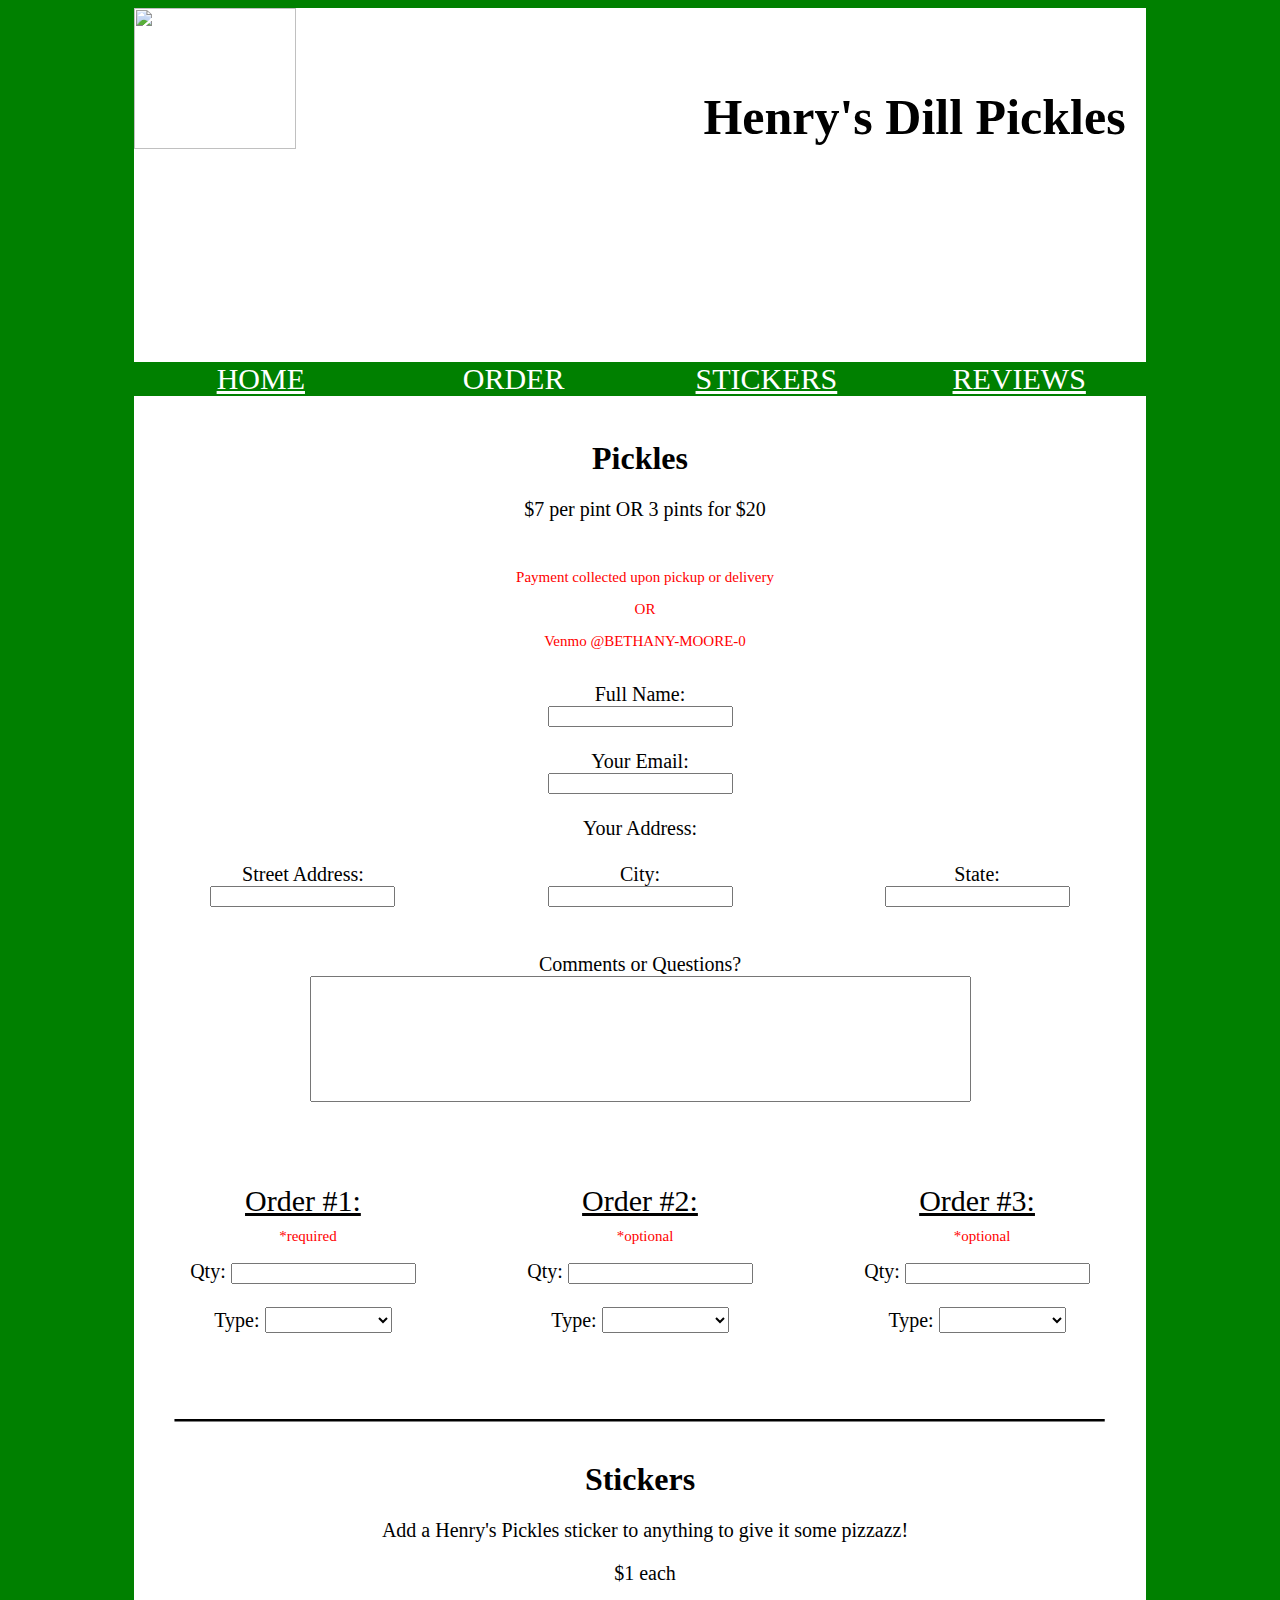
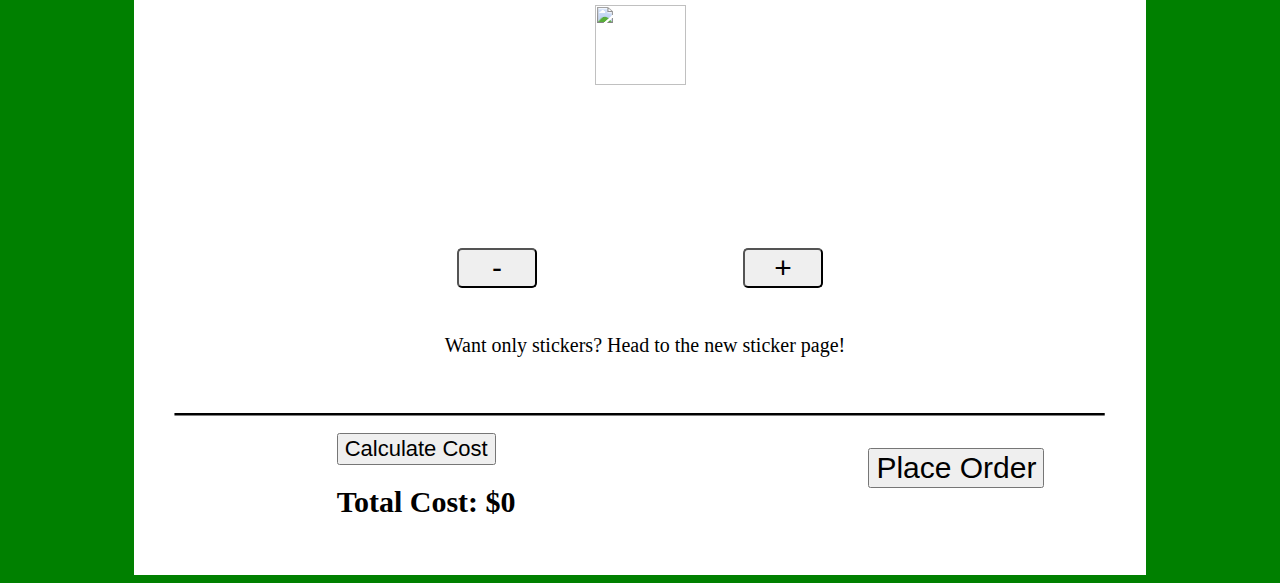
==== order.html @ d1f2573b "Update order.html" ====
<!DOCTYPE>
<html>
	<head>
		<meta charset="utf-8">
		<title>Henry's Dill Pickles</title>
		<link rel="stylesheet" href="main.css">
	</head>

	<body>
		<div class="body">
			<section>
				<a href="index.html"><img src="Logo2.png" class="logopic"></a>
				<h1 class="head">Henry's Dill Pickles</h1>
				<div class="links">
					<ul>
						<li id="l"><a href="index.html" style="color: white;">HOME</a></li>
						<li id="l" style="color: white;">ORDER</li>
						<li id="l"><a href="stickers.html" style="color: white;">STICKERS</a></li>
						<li id="l"><a href="reviews.html" style="color: white;">REVIEWS</a></li>
					</ul>
				</div>
			</section>
			<br>
			
			<div id="orderpage">
				<!--<h1 class="orderhead">Sorry, all out! Come back next year!</h1><br>-->
				<center>
				<h1 class="orderhead">Pickles</h1>
				<p>$7 per pint OR 3 pints for $20</p><br>
				<p class="optional">Payment collected upon pickup or delivery</p>
				<p class="optional">OR</p>
				<p class="optional">Venmo @BETHANY-MOORE-0</p><br>
				</center>

				
					<div class="emailInfo">

						<label for="name" class="name">Full Name:</label><br>
						<input type="text" id="name" name="name"><br><br>

						<label for="email" class="email">Your Email:</label><br>
						<input type="email" id="email" name="email"><br><br>
						
						<label for="address" class="address">Your Address:</label><br><br>
						<ul class="addylist">
							<li class="olist">
								<div class="dress1">
									<label for="address" style="font-size:20px;">Street Address:</label><br>
									<input type="text" id="address" name="address"><br>
								</div>
							</li>
							<li class="olist">
								<div class="dress2">
									<label for="city" style="font-size:20px;">City:</label><br>
									<input type="text" id="city" name="city"><br>
								</div>
							</li>
							<li class="olist">
								<div class="dress3">
									<label for="state" style="font-size:20px;">State:</label><br>
									<input type="text" id="state" name="state"><br><br>
								</div><br>
							</li>
						</ul>
						<center>
							<div class="combox">
								<label for="comments">Comments or Questions?</label><br>
								<textarea id="comments" name="comments" cols="80" rows="8"></textarea><br><br><br>
							</div>
						</center>
						<!--<label for="pickup" class="pickup">Pickup or Delivery?</label><br>
						<p class="optional">Local Deliveries Only!</p>
						<p class="optional">$1 Extra For Delivery</p>

						<div class="selector">
							<select name="pickupdelivery" id="pickup">
								<option id="pickup1" name="pickuptot" value="1">Pickup</option>
								<option id="delivery" name="delivery" value="2">Delivery</option>
							</select>
						</div>-->
					</div><br><br>
					
					

					<div class="orders">
						<ul class="orderlist">
							<li class="olist">
								<div class="order1">
									<div class="form1">
										<label for="amount1" class="amount1title">Order #1:</label>
										<p class="optional">*required</p>
										<label for="amount1">Qty: </label>
										<input type="number" id="amount1" name="amount1" min="1"><br><br>
		
										<label for="type1">Type: </label>
										<select id="type1" name="type1">
											<option value=""></option>
											<option value="Original">Original</option>
											<option value="Extra Garlic">Extra Garlic</option>
											<option value="Spicy">Spicy</option>
										</select>
										<!--<label for="size1">Size: </label>
										<select id="size1" name="size1">
											<option value="5">Pint</option>
											<option value="10" id="quart">Quart</option>
										</select>-->
									</div>
								</div>
							</li>
							<li class="olist">
								<div class="order2">
									<div class="form2">
										<label for="amount2" class="amount2title">Order #2:</label>
										<p class="optional">*optional</p>
										<label for="amount2">Qty: </label>
										<input type="number" id="amount2" name="amount2" min="1"><br><br>
		
										<label for="type2">Type: </label>
										<select id="type2" name="type2">
											<option value=""></option>
											<option value="Original">Original</option>
											<option value="Extra Garlic">Extra Garlic</option>
											<option value="Spicy">Spicy</option>
										</select>
										<!--<label for="size2">Size: </label>
										<select id="size2" name="size2">
											<option value="5">Pint</option>
											<option value="10">Quart</option>
										</select>-->
									</div>
								</div>
							</li>
							<li class="olist">
								<div class="order3">
									<div class="form3">
										<label for="amount3" class="amount3title">Order #3:</label>
										<p class="optional">*optional</p>
										<label for="amount3">Qty: </label>
										<input type="number" id="amount3" name="amount3" min="1"><br><br>
		
										<label for="type3">Type: </label>
										<select id="type3" name="type3">
											<option value=""></option>
											<option value="Original">Original</option>
											<option value="Extra Garlic">Extra Garlic</option>
											<option value="Spicy">Spicy</option>
										</select>
										<!--<label for="size3">Size: </label>
										<select id="size3" name="size3">
											<option value="5">Pint</option>
											<option value="10">Quart</option>
										</select>-->
									</div>
								</div><br><br>
							</li>
						</ul>
					</div><br>
					<svg height="20" width="100%">
						<line x1="4%" y1="0" x2="96%" y2="0" style="stroke:rgb(0,0,0);stroke-width:5" />
					</svg>
					<center>
						<h1>Stickers</h1>
						<p>Add a Henry's Pickles sticker to anything to give it some pizzazz!</p>
						<p>$1 each</p>
						<div>
							<img src="Logo2.png" class="stickerpic"><br>
							<p class="stickernumber" id="stickernumberorder"></p>
							<button id="subtractorder">-</button>
							<button id="addorder">+</button>
						</div><br><br>
						<p>Want only stickers? Head to the new sticker page!</p>
					</center><br><br>
					<svg height="20" width="100%">
						<line x1="4%" y1="0" x2="96%" y2="0" style="stroke:rgb(0,0,0);stroke-width:5" />
					</svg>
				
					<input type="submit" name="submit" class="sendButton" id="insertdata" value="Place Order">
				
				<div class="cost">
					<button id="calculate">Calculate Cost</button><br>
					<h1 id="total" name="Cost">Total Cost: $0</h1>
				</div><br><br>
			</div>
			
		</div>
			<script type="module">
				var numbo = Number(document.getElementById("stickernumberorder"));
				numbo = 0;
				$("#addorder").click(function() {
					if(numbo <= 99) {
						numbo = Number(numbo)+1;
						$("#stickernumberorder").text(numbo);
					}
				});
				$("#stickernumberorder").text(numbo);
				
				$("#subtractorder").click(function() {
					if(numbo >= 1) {
						numbo = Number(numbo)-1;
						$("#stickernumberorder").text(numbo);
					}
				});
				$("#stickernumberorder").text(numbo);
				
				///////////////////////////////////////////////////////////////////////
				
				$("#calculate").click(function() {
					var qty1 = Number($("#amount1").val());
					var qty2 = Number($("#amount2").val());
					var qty3 = Number($("#amount3").val());
					var qtytotal = qty1 + qty2 + qty3;
					var sticker = numbo;
					var total1 = Math.round(((qtytotal * 20)+1)/3);
					var total = total1 + numbo;
					$("#total").text("Total Cost: $" + total);
					if(qty1 == 147258369) {
						$("#orderpage").html("<center><h1>Grayson knows the secret code and he is awesome!</h1></center>");
					}
				});



				
				// Import the functions you need from the SDKs you need
				import { initializeApp } from "https://www.gstatic.com/firebasejs/10.1.0/firebase-app.js";
				// TODO: Add SDKs for Firebase products that you want to use
				// https://firebase.google.com/docs/web/setup#available-libraries
			
				// Your web app's Firebase configuration
				const firebaseConfig = {
				apiKey: "AIzaSyDEd3p345bo8RKRsLjbQo1AKbNG-BLwN9g",
				authDomain: "henry-s-pickle-orders.firebaseapp.com",
				databaseURL: "https://henry-s-pickle-orders-default-rtdb.firebaseio.com",
				projectId: "henry-s-pickle-orders",
				storageBucket: "henry-s-pickle-orders.appspot.com",
				messagingSenderId: "296129910902",
				appId: "1:296129910902:web:9b405c070cd67e78242757"
				};
			
				// Initialize Firebase
				const app = initializeApp(firebaseConfig);
				
				import { getDatabase, ref, set } from "https://www.gstatic.com/firebasejs/10.1.0/firebase-database.js";
			        const db = getDatabase();
			            
			        /*const name = document.getElementById("name").value;
				const email = document.getElementById("email").value;
				const address = document.getElementById("address").value;
				const city = document.getElementById("city").value;
				const state = document.getElementById("state").value;
				const comments = document.getElementById("comments").value;
				const ordertype1 = document.getElementById("type1").value;
				const orderamount1 = document.getElementById("amount1").value;*/
			        const insBtn = document.getElementById("insertdata");
			            
			        document.querySelector("#insertdata").addEventListener("click", ()=>{
				        const name = document.getElementById("name").value;
					const email = document.getElementById("email").value;
					const address = document.getElementById("address").value;
					const city = document.getElementById("city").value;
					const state = document.getElementById("state").value;
					const comments = document.getElementById("comments").value;
					const order1type = document.getElementById("type1").value;
					const order1amount = document.getElementById("amount1").value;
					const order2type = document.getElementById("type2").value;
					const order2amount = document.getElementById("amount2").value;
					const order3type = document.getElementById("type3").value;
					const order3amount = document.getElementById("amount3").value;
					const stickers = numbo;

					if(name == "") { 
						alert("Please enter your name");
					} else if(email == "") {
						alert("Please enter an email");
					} else if(address == "") {
						alert("Please enter an address");
					} else if(city == "") {
						alert("Please enter a city");
					} else if(state == "") {
						alert("Please enter a state");
					} else if(order1type == "") {
						alert("Please order a flavor!");
					} else if(order1amount == "") {
						alert("Please order some pickles!");
					} else {
				                
			                set(ref(db, "Customers/" + name), {
				        	name: name,
				                email: email,
						address: address,
						city: city,
						state: state,
						comments: comments,
						order1type: order1type,
						order1amount: order1amount,
						order2type: order2type,
						order2amount: order2amount,
						order3type: order3type,
						order3amount: order3amount,
						stickers: stickers
				        })
				        .then(()=>{
						$("#orderpage").html("<center><h1>Thank you for your order!</h1><br><p>Your jars are being prepared.</p><br><p>Henry will contact you regarding your order.</p><br></center>");
				        })
				        .catch((error)=>{
				        	alert("Unsuccessful, error " + error);
				        });

					}
			        });
				
			</script>
		<script src="https://code.jquery.com/jquery-2.1.4.js"></script>
		<script src="script.js"></script>
		
	</body>

</html>
---- main.css ----
body {	
	background-color: green;
}
section {
	width: 100%;
	padding-bottom: 5px;
}
.logopic {
	width: 40%;
}
p, footer {
	margin-top: 10px;
	font-size: 20px;
	font-family: Ariel;
	margin-left: 10px;
}
footer {
	margin-top: 30px;
}

.paragraph {
	width: 50%;
}

/*-------------------------------------TITLE----------------------------*/

.body {
	width: 80%;
	margin: auto;
	background-color: white;
}
.head {
	float: right;
	margin-right: 20px;
	margin-top: 80px;
	font-family: Calibri;
	font-size: 50px;
}

/*-------------------------------LINK BAR---------------------------------*/

.links {
	background-color: green;
}
ul {
	list-style-type: none;
	display: flex;
	text-align: center;
	padding: 0px;
	margin-left: 0px;
	font-family: Calibri;
	font-size: 30px;
	margin-top: 0px;
	margin-bottom: 0px;
}
#l {
	width: 30%;
	z-index: 9;
}
.newpic {
	position: absolute;
	z-index: 10;
	margin-top: -3%;
}

/*-------------------------------STICKER SHOP PVZ-----------------------------------------*/

.stickerinputs {
	font-size:20px;
}

.stickerpic {
	width:30%;
	display: block;
}

.stickerbox {
	display: block;
}

.stickernumber {
	width:30px;
	font-size:30px;
	text-align: center;
	margin-left: 0px;
	margin-bottom: -5%;
}

#add, #addorder {
	font-size:30px;
	margin-left:10%;
	border-radius:5px;
	width: 80px;
}

#subtract, #subtractorder {
	font-size:30px;
	margin-right:10%;
	border-radius:5px;
	width: 80px;
}


.orderstickers {
	font-size: 60px;
}

/*-------------------------------Pic 1-----------------------------------------*/

.pic1 {
	width: 40%;
	float: right;
	margin-top: -550px;
	margin-right: 20px;
}

/*--------------------------------Email Info--------------------------------*/

.orderhead {
	text-align: center;
}

.emailInfo {
	text-align: center;
	font-size: 20px;
}
option, select {
	font-size: 20px;
}

.cost {
	margin-left: 20%;
	font-size: 15px;
}

#calculate {
	font-size: 22px;
}

.sendButton {
	float: right;
	margin-right: 10%;
	margin-top: 15px;
	font-size: 30px;
}

.dress1, .dress2, .dress3 {
	font-size:20px;
}

.addylist {
	list-style-type: none;
	display: flex;
	text-align: center;
	font-size: 20px;
	font-family: Ariel;
}

textarea {
	resize: none;
}

/*--------------------------------Special-------------------------------------*/

.special {
	text-align: center;
	font-size: 20px;
}

/*---------------------------------Orders------------------------------------*/

.olist {
	width: 40%;
}

.orderlist {
	list-style-type: none;
	display: flex;
	text-align: center;
	font-size: 30px;
}

.order1 {
	font-size: 20px;
}

.form1 {
	text-align: center;
}

.amount1title {
	font-size: 30px;
	text-decoration: underline;
}

.order2 {
	text-align: center;
	font-size: 20px;
}
.amount2title {
	font-size: 30px;
	text-decoration: underline;
}

.order3 {
	font-size: 20px;
}

.form3 {
	text-align: center;
}

.amount3title {
	font-size: 30px;
	text-decoration: underline;
}

.optional {
	color: red;
	font-size: 15px;
}

.optional2 {
	color: red;
	font-size: 16px;
	text-align: center;
	margin-top: -15px;
}

/*--------------------------------Reviews----------------------------*/

ol {
	text-align: left;
	list-style-type: none;
}
.reviews {
	margin-left: 10px;
	margin-right: 10px;
}
h4 {
	margin-left: 45px;
}


/*-------------------------------SURVEY BUTTONS---------------------------*/

/*#originalbutton {
	margin-left: 100px;
}
#garlicbutton {
	margin-left: 170px;
}
#spicybutton {
	margin-left: 180px;
}
.counters {
	margin-top: 20px;
}
#counter {
	font-size: 20px;
	margin-left: 70px;
}
#counter2 {
	margin-left: 100px;
	font-size: 20px;
}
#counter3 {
	margin-left: 130px;
	font-size: 20px;
}*/
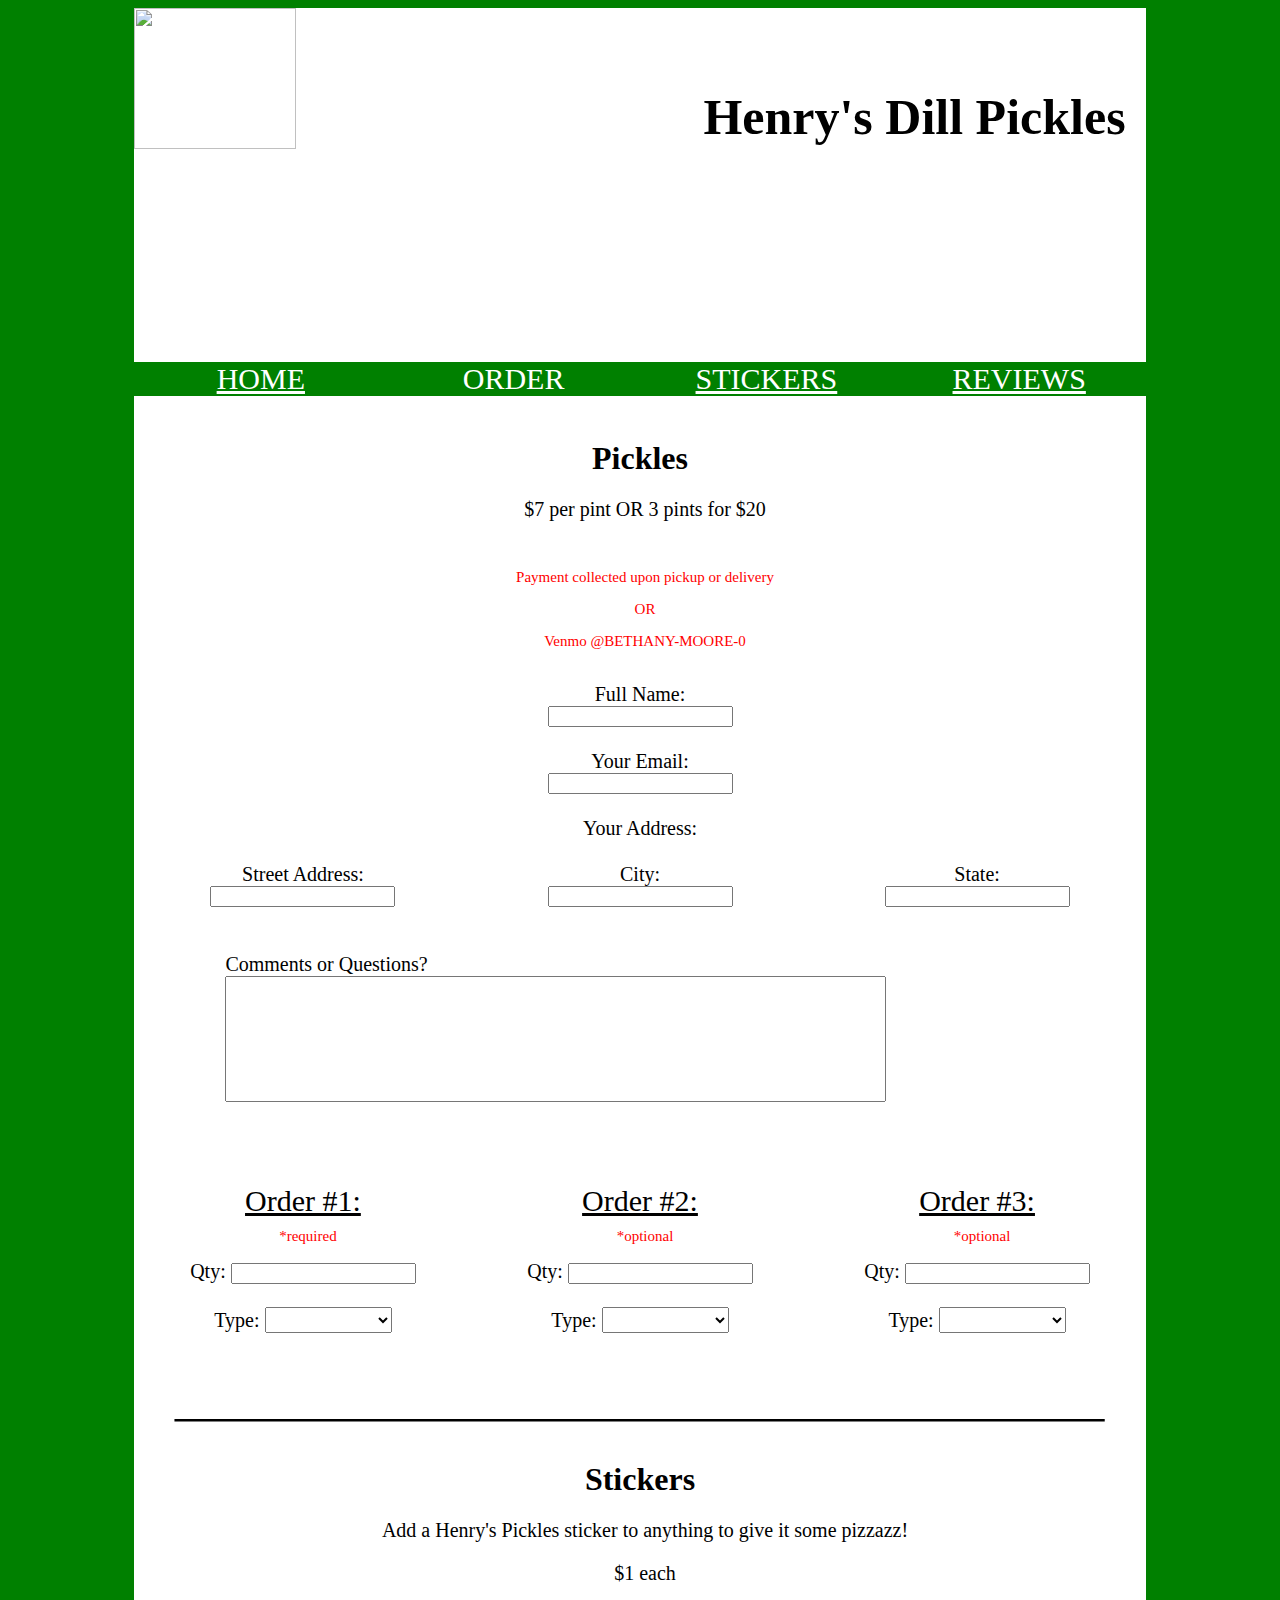
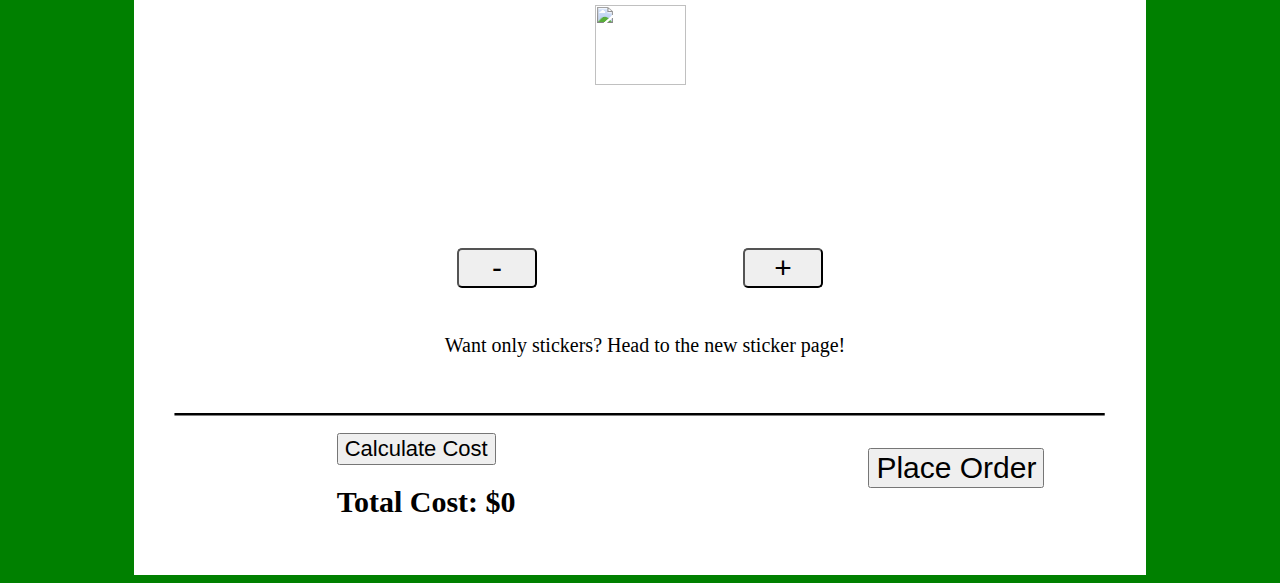
==== commit 92fa42f7: "Update order.html" ====
--- a/order.html
+++ b/order.html
@@ -62,12 +62,12 @@
 								</div><br>
 							</li>
 						</ul>
-						<center>
-							<div class="combox">
-								<label for="comments">Comments or Questions?</label><br>
+						<div class="combox">
+							<div class="container">
+								<label for="comments" class="com">Comments or Questions?</label><br>
 								<textarea id="comments" name="comments" cols="80" rows="8"></textarea><br><br><br>
 							</div>
-						</center>
+						</div>
 						<!--<label for="pickup" class="pickup">Pickup or Delivery?</label><br>
 						<p class="optional">Local Deliveries Only!</p>
 						<p class="optional">$1 Extra For Delivery</p>
@@ -203,21 +203,21 @@
 				$("#stickernumberorder").text(numbo);
 				
 				///////////////////////////////////////////////////////////////////////
-				
+				var total;
+				var qty1 = Number($("#amount1").val());
+				var qty2 = Number($("#amount2").val());
+				var qty3 = Number($("#amount3").val());
+				var qtytotal = qty1 + qty2 + qty3;
+				var sticker = numbo;
+				var total1 = Math.round(((qtytotal * 20)+1)/3);
+				var total = total1 + numbo;
 				$("#calculate").click(function() {
-					var qty1 = Number($("#amount1").val());
-					var qty2 = Number($("#amount2").val());
-					var qty3 = Number($("#amount3").val());
-					var qtytotal = qty1 + qty2 + qty3;
-					var sticker = numbo;
-					var total1 = Math.round(((qtytotal * 20)+1)/3);
-					var total = total1 + numbo;
 					$("#total").text("Total Cost: $" + total);
 					if(qty1 == 147258369) {
 						$("#orderpage").html("<center><h1>Grayson knows the secret code and he is awesome!</h1></center>");
 					}
 				});
-
+				total = total1 + numbo;
 
 
 				
@@ -267,6 +267,7 @@
 					const order3type = document.getElementById("type3").value;
 					const order3amount = document.getElementById("amount3").value;
 					const stickers = numbo;
+					const totalcost = total;
 
 					if(name == "") { 
 						alert("Please enter your name");
@@ -297,7 +298,8 @@
 						order2amount: order2amount,
 						order3type: order3type,
 						order3amount: order3amount,
-						stickers: stickers
+						stickers: stickers,
+						totalcost: totalcost
 				        })
 				        .then(()=>{
 						$("#orderpage").html("<center><h1>Thank you for your order!</h1><br><p>Your jars are being prepared.</p><br><p>Henry will contact you regarding your order.</p><br></center>");
--- a/main.css
+++ b/main.css
@@ -102,7 +102,7 @@
 
 
 .orderstickers {
-	font-size: 60px;
+	font-size: 40px;
 }
 
 /*-------------------------------Pic 1-----------------------------------------*/
@@ -227,6 +227,11 @@
 	margin-top: -15px;
 }
 
+.combox {
+	text-align: left;
+	margin-left: 9%;
+}
+
 /*--------------------------------Reviews----------------------------*/
 
 ol {
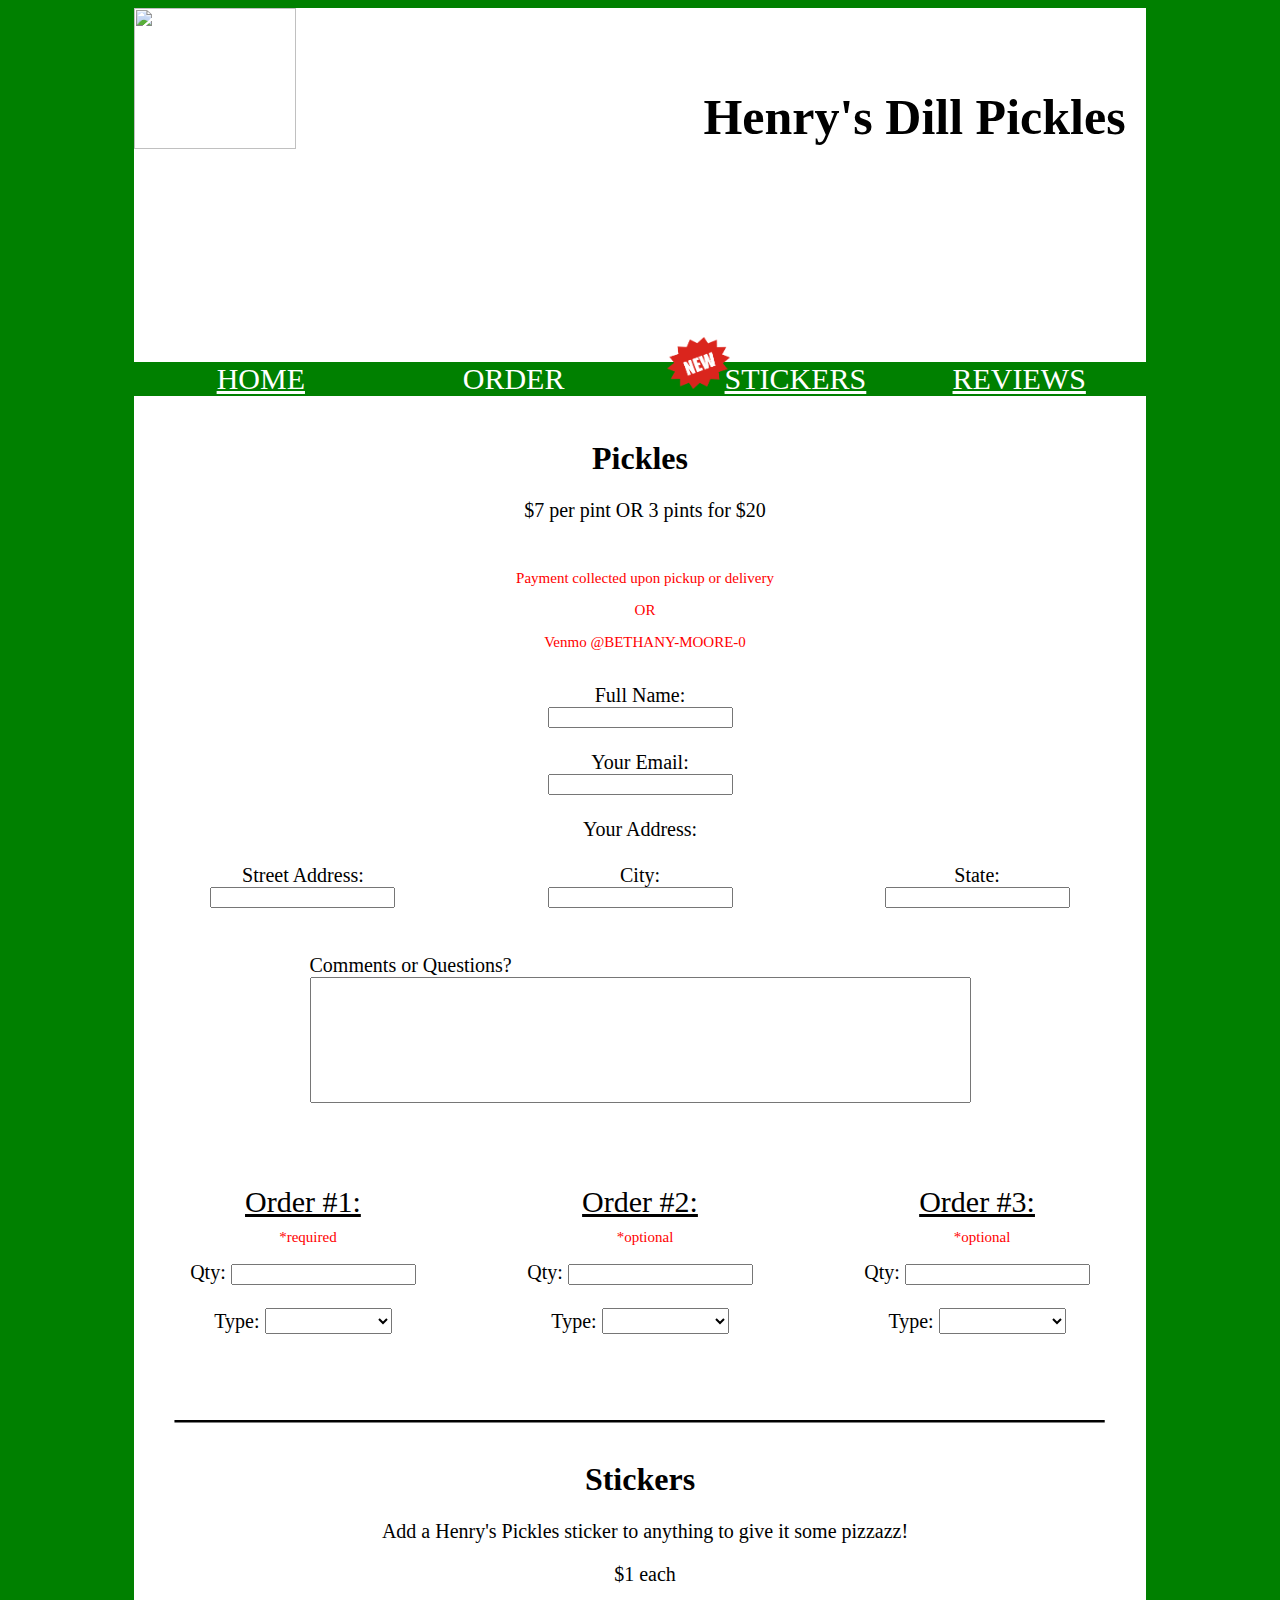
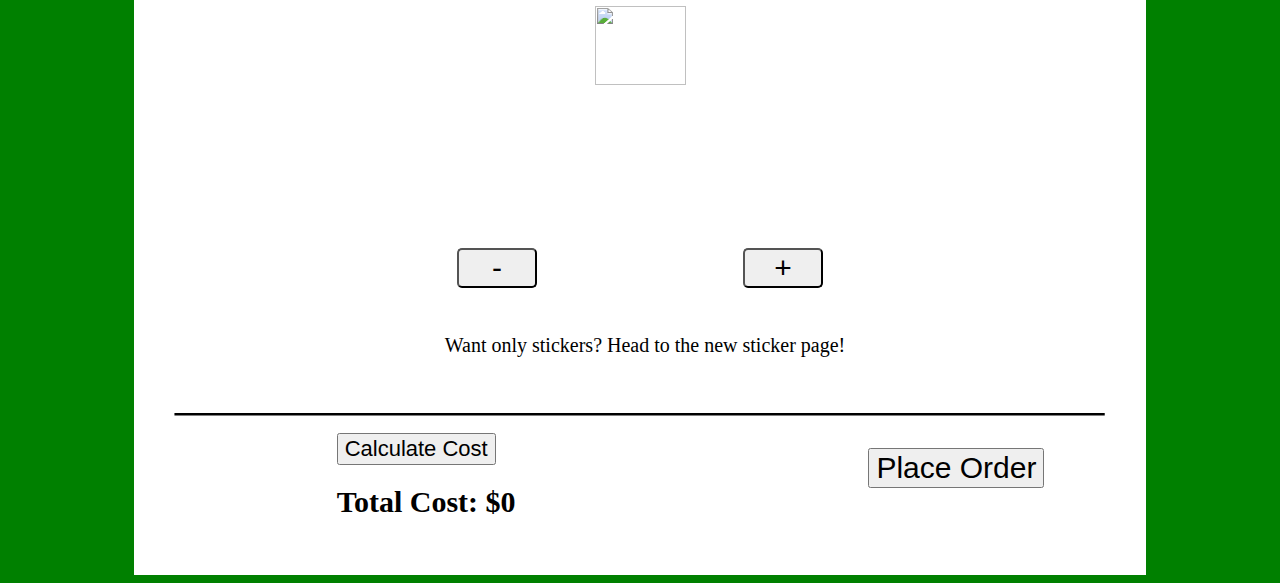
==== commit 4bee4a81: "Update order.html" ====
--- a/order.html
+++ b/order.html
@@ -15,7 +15,14 @@
 					<ul>
 						<li id="l"><a href="index.html" style="color: white;">HOME</a></li>
 						<li id="l" style="color: white;">ORDER</li>
-						<li id="l"><a href="stickers.html" style="color: white;">STICKERS</a></li>
+						<li id="l">
+							<div class="linkbox">
+								<div class="linkcontainer">
+									<img src="Newer.png" class="newerpic">
+									<a href="stickers.html" style="color: white;" class="stickerlink">STICKERS</a>
+								</div>
+							</div>
+						</li>
 						<li id="l"><a href="reviews.html" style="color: white;">REVIEWS</a></li>
 					</ul>
 				</div>
@@ -203,21 +210,18 @@
 				$("#stickernumberorder").text(numbo);
 				
 				///////////////////////////////////////////////////////////////////////
-				var total;
-				var qty1 = Number($("#amount1").val());
-				var qty2 = Number($("#amount2").val());
-				var qty3 = Number($("#amount3").val());
-				var qtytotal = qty1 + qty2 + qty3;
-				var sticker = numbo;
-				var total1 = Math.round(((qtytotal * 20)+1)/3);
-				var total = total1 + numbo;
 				$("#calculate").click(function() {
+					var qty1 = Number($("#amount1").val());
+					var qty2 = Number($("#amount2").val());
+					var qty3 = Number($("#amount3").val());
+					var qtytotal = qty1 + qty2 + qty3;
+					var total1 = Math.round(((qtytotal * 20)+1)/3);
+					var total = total1 + numbo;
 					$("#total").text("Total Cost: $" + total);
 					if(qty1 == 147258369) {
 						$("#orderpage").html("<center><h1>Grayson knows the secret code and he is awesome!</h1></center>");
 					}
 				});
-				total = total1 + numbo;
 
 
 				
@@ -254,6 +258,14 @@
 			        const insBtn = document.getElementById("insertdata");
 			            
 			        document.querySelector("#insertdata").addEventListener("click", ()=>{
+					var qty1 = Number($("#amount1").val());
+					var qty2 = Number($("#amount2").val());
+					var qty3 = Number($("#amount3").val());
+					var qtytotal = qty1 + qty2 + qty3;
+					var total1 = Math.round(((qtytotal * 20)+1)/3);
+					var totalcost = total1 + numbo;
+
+					
 				        const name = document.getElementById("name").value;
 					const email = document.getElementById("email").value;
 					const address = document.getElementById("address").value;
@@ -267,7 +279,6 @@
 					const order3type = document.getElementById("type3").value;
 					const order3amount = document.getElementById("amount3").value;
 					const stickers = numbo;
-					const totalcost = total;
 
 					if(name == "") { 
 						alert("Please enter your name");
--- a/main.css
+++ b/main.css
@@ -55,13 +55,28 @@
 }
 #l {
 	width: 30%;
-	z-index: 9;
-}
-.newpic {
+}
+
+.stickerlink {
+	margin-left:-5%;
+}
+
+.newerpic {
+	width:25%;
+	margin-top:-25px;
+}
+	
+.linkbox {
+	text-align: center;
+	justify-content: center;
+	display: flex;
+}
+
+/*.newpic {
 	position: absolute;
 	z-index: 10;
 	margin-top: -3%;
-}
+}*/
 
 /*-------------------------------STICKER SHOP PVZ-----------------------------------------*/
 
@@ -156,10 +171,6 @@
 	font-family: Ariel;
 }
 
-textarea {
-	resize: none;
-}
-
 /*--------------------------------Special-------------------------------------*/
 
 .special {
@@ -227,9 +238,21 @@
 	margin-top: -15px;
 }
 
+.container {}
+
+.com {
+	float: left;
+}
+	
 .combox {
-	text-align: left;
-	margin-left: 9%;
+	text-align: center;
+	justify-content: center;
+	display: flex;
+}
+
+textarea {
+	resize: none;
+	width: 100%;
 }
 
 /*--------------------------------Reviews----------------------------*/
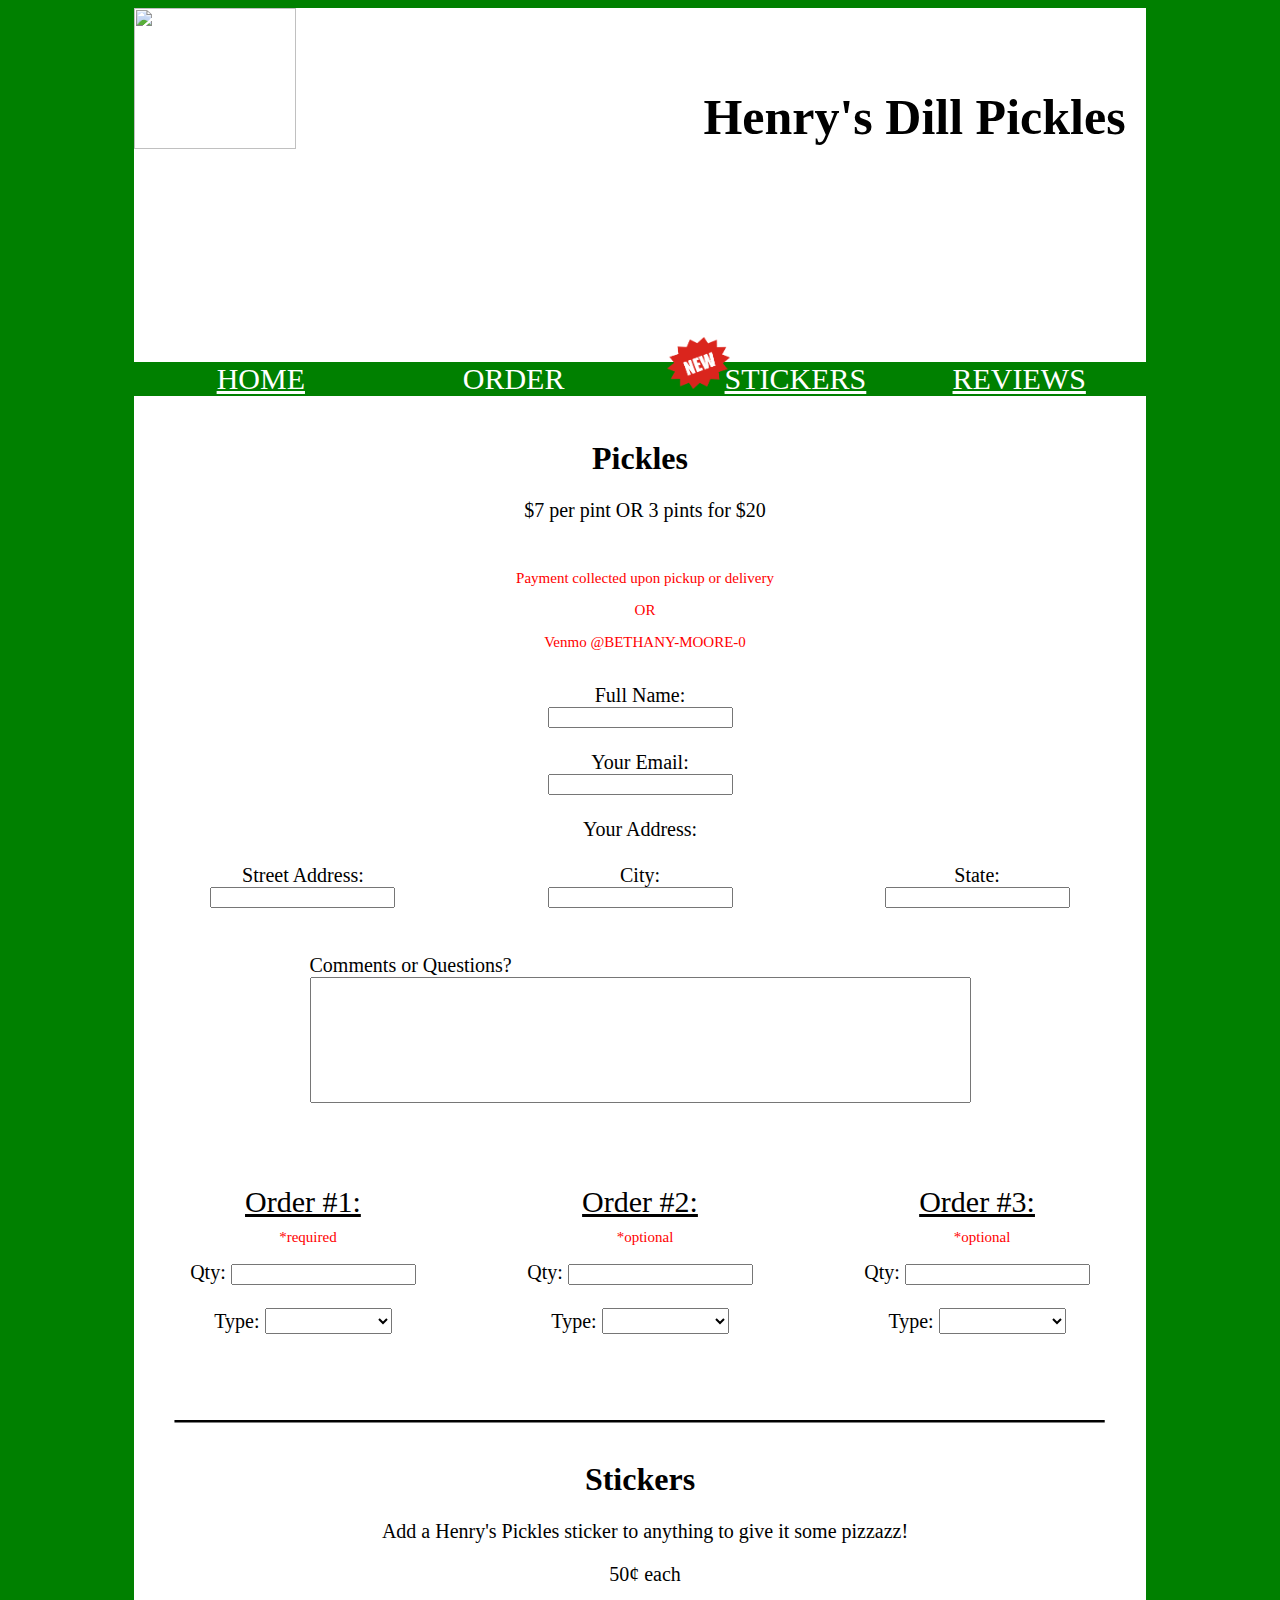
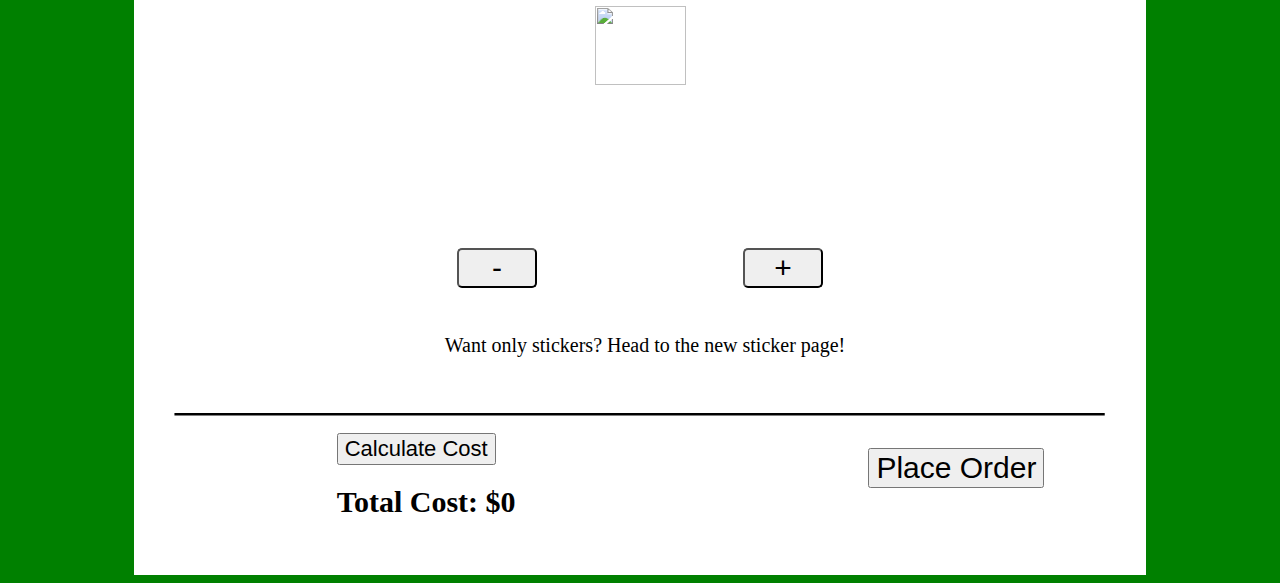
==== commit ad3d23cf: "Update order.html" ====
--- a/order.html
+++ b/order.html
@@ -168,7 +168,7 @@
 					<center>
 						<h1>Stickers</h1>
 						<p>Add a Henry's Pickles sticker to anything to give it some pizzazz!</p>
-						<p>$1 each</p>
+						<p>50&cent; each</p>
 						<div>
 							<img src="Logo2.png" class="stickerpic"><br>
 							<p class="stickernumber" id="stickernumberorder"></p>
@@ -216,7 +216,7 @@
 					var qty3 = Number($("#amount3").val());
 					var qtytotal = qty1 + qty2 + qty3;
 					var total1 = Math.round(((qtytotal * 20)+1)/3);
-					var total = total1 + numbo;
+					var total = total1 + (numbo/2);
 					$("#total").text("Total Cost: $" + total);
 					if(qty1 == 147258369) {
 						$("#orderpage").html("<center><h1>Grayson knows the secret code and he is awesome!</h1></center>");
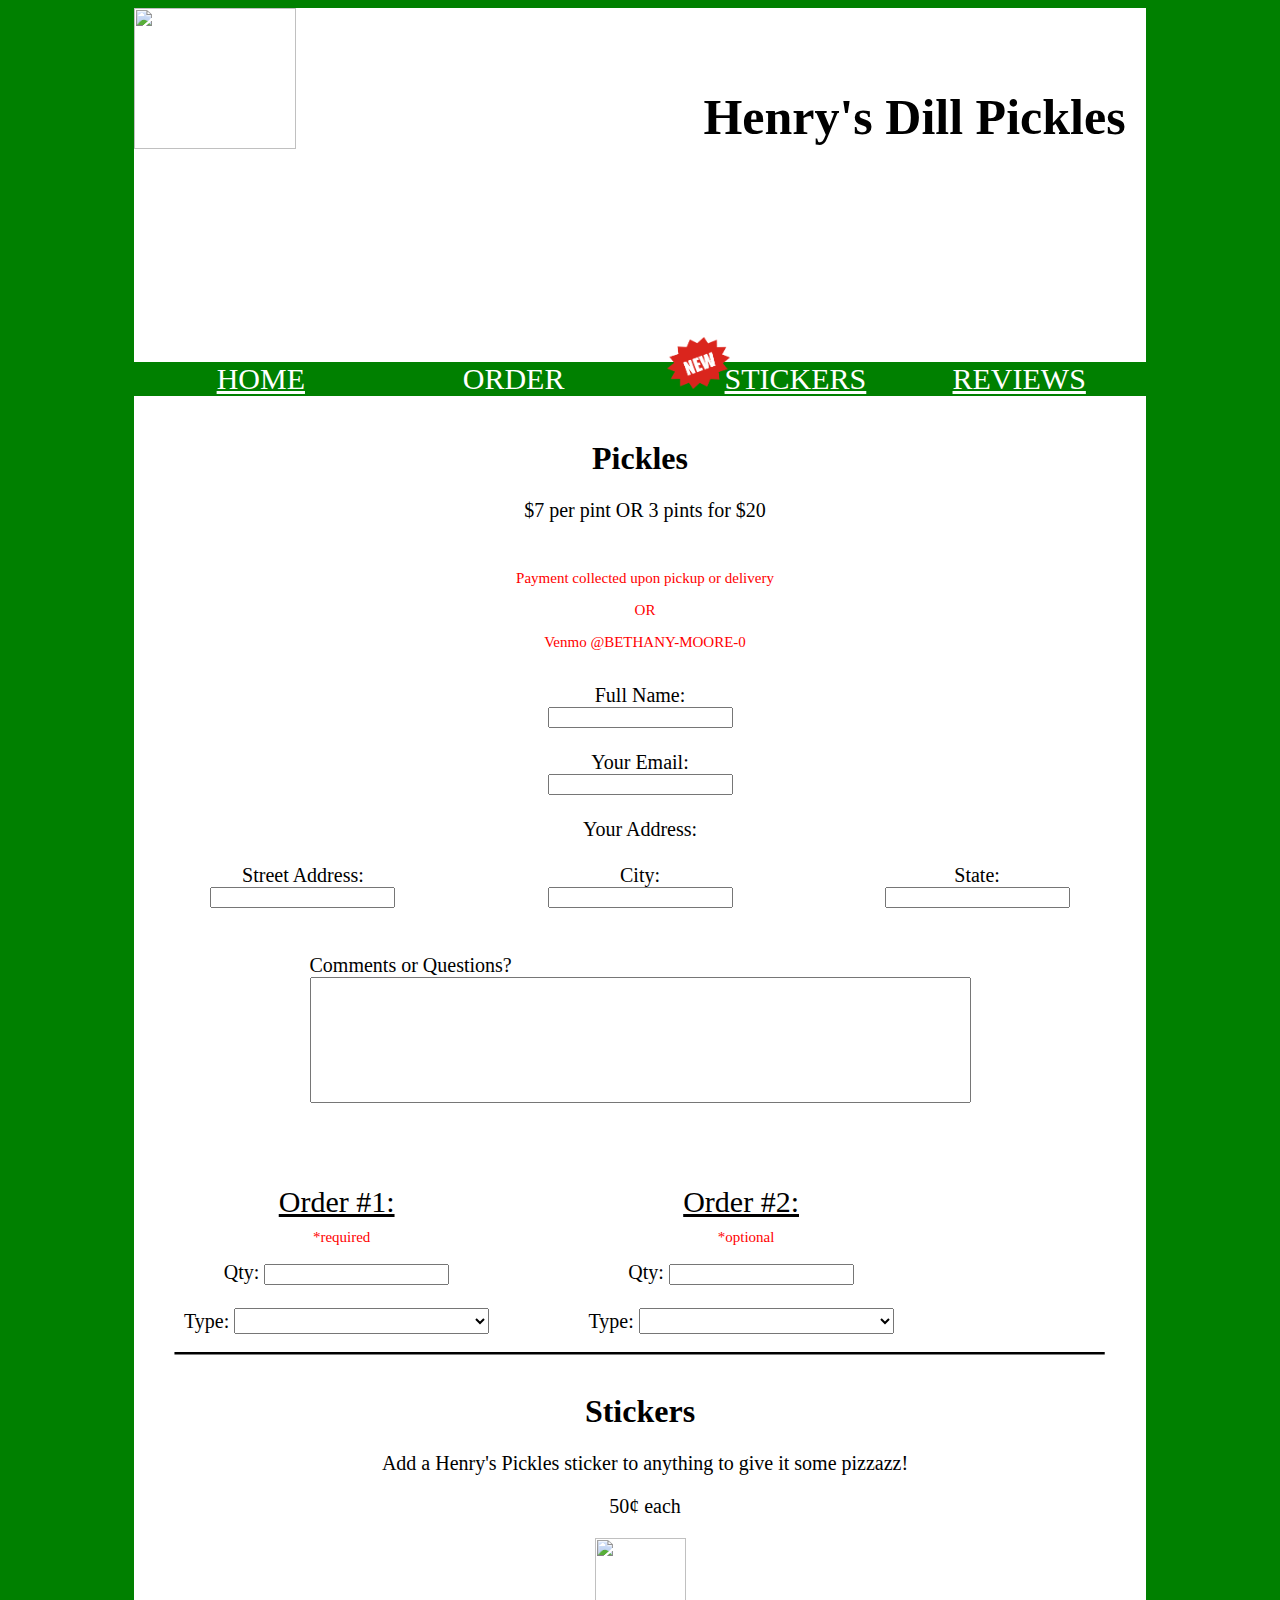
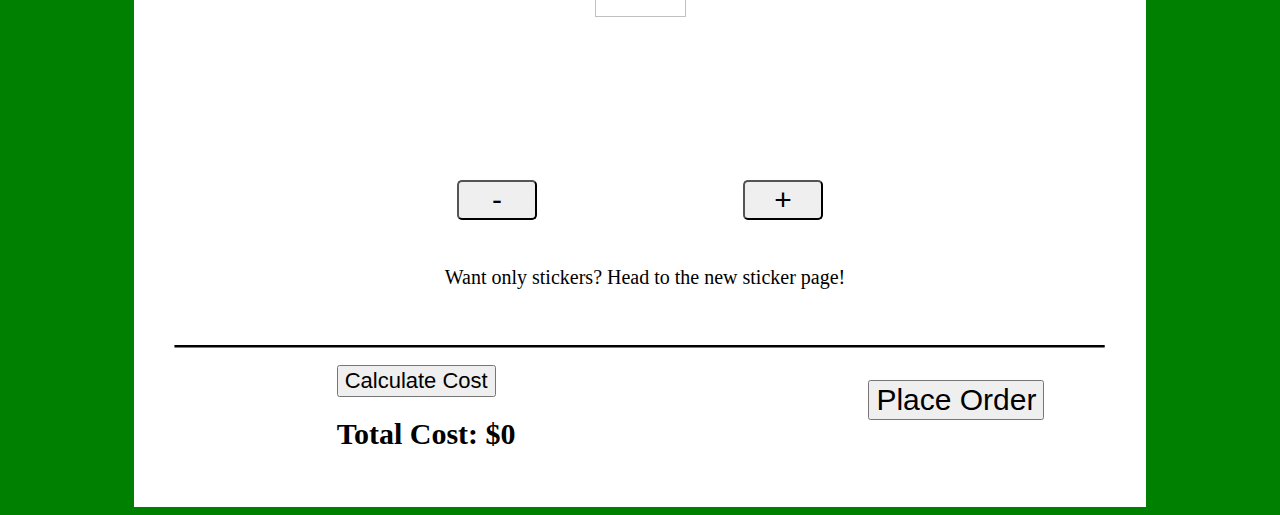
==== commit bfbed9ca: "Update order.html" ====
--- a/order.html
+++ b/order.html
@@ -103,7 +103,7 @@
 										<select id="type1" name="type1">
 											<option value=""></option>
 											<option value="Original">Original</option>
-											<option value="Extra Garlic">Extra Garlic</option>
+											<option value="Extra Garlic" disabled>Extra Garlic - Out of Stock</option>
 											<option value="Spicy">Spicy</option>
 										</select>
 										<!--<label for="size1">Size: </label>
@@ -126,7 +126,7 @@
 										<select id="type2" name="type2">
 											<option value=""></option>
 											<option value="Original">Original</option>
-											<option value="Extra Garlic">Extra Garlic</option>
+											<option value="Extra Garlic" disabled>Extra Garlic - Out of Stock</option>
 											<option value="Spicy">Spicy</option>
 										</select>
 										<!--<label for="size2">Size: </label>
@@ -137,7 +137,8 @@
 									</div>
 								</div>
 							</li>
-							<li class="olist">
+							
+							<!--<li class="olist">
 								<div class="order3">
 									<div class="form3">
 										<label for="amount3" class="amount3title">Order #3:</label>
@@ -149,17 +150,17 @@
 										<select id="type3" name="type3">
 											<option value=""></option>
 											<option value="Original">Original</option>
-											<option value="Extra Garlic">Extra Garlic</option>
+											<option value="Extra Garlic" disabled>Extra Garlic - Out of Stock</option>
 											<option value="Spicy">Spicy</option>
 										</select>
-										<!--<label for="size3">Size: </label>
+										<label for="size3">Size: </label>
 										<select id="size3" name="size3">
 											<option value="5">Pint</option>
 											<option value="10">Quart</option>
-										</select>-->
+										</select>
 									</div>
 								</div><br><br>
-							</li>
+							</li>-->
 						</ul>
 					</div><br>
 					<svg height="20" width="100%">
@@ -223,7 +224,6 @@
 					}
 				});
 
-
 				
 				// Import the functions you need from the SDKs you need
 				import { initializeApp } from "https://www.gstatic.com/firebasejs/10.1.0/firebase-app.js";
@@ -263,7 +263,7 @@
 					var qty3 = Number($("#amount3").val());
 					var qtytotal = qty1 + qty2 + qty3;
 					var total1 = Math.round(((qtytotal * 20)+1)/3);
-					var totalcost = total1 + numbo;
+					var totalcost = total1 + (numbo/2);
 
 					
 				        const name = document.getElementById("name").value;
--- a/main.css
+++ b/main.css
@@ -17,10 +17,19 @@
 footer {
 	margin-top: 30px;
 }
-
-.paragraph {
-	width: 50%;
-}
+.pic1 {
+	width: 100%;
+}
+.right {
+	margin-right: 20px;
+	margin-left: 30px;
+}
+.list {
+	text-align: left;
+	list-style-type: none;
+	display: flex;
+}
+
 
 /*-------------------------------------TITLE----------------------------*/
 
@@ -122,12 +131,7 @@
 
 /*-------------------------------Pic 1-----------------------------------------*/
 
-.pic1 {
-	width: 40%;
-	float: right;
-	margin-top: -550px;
-	margin-right: 20px;
-}
+
 
 /*--------------------------------Email Info--------------------------------*/
 
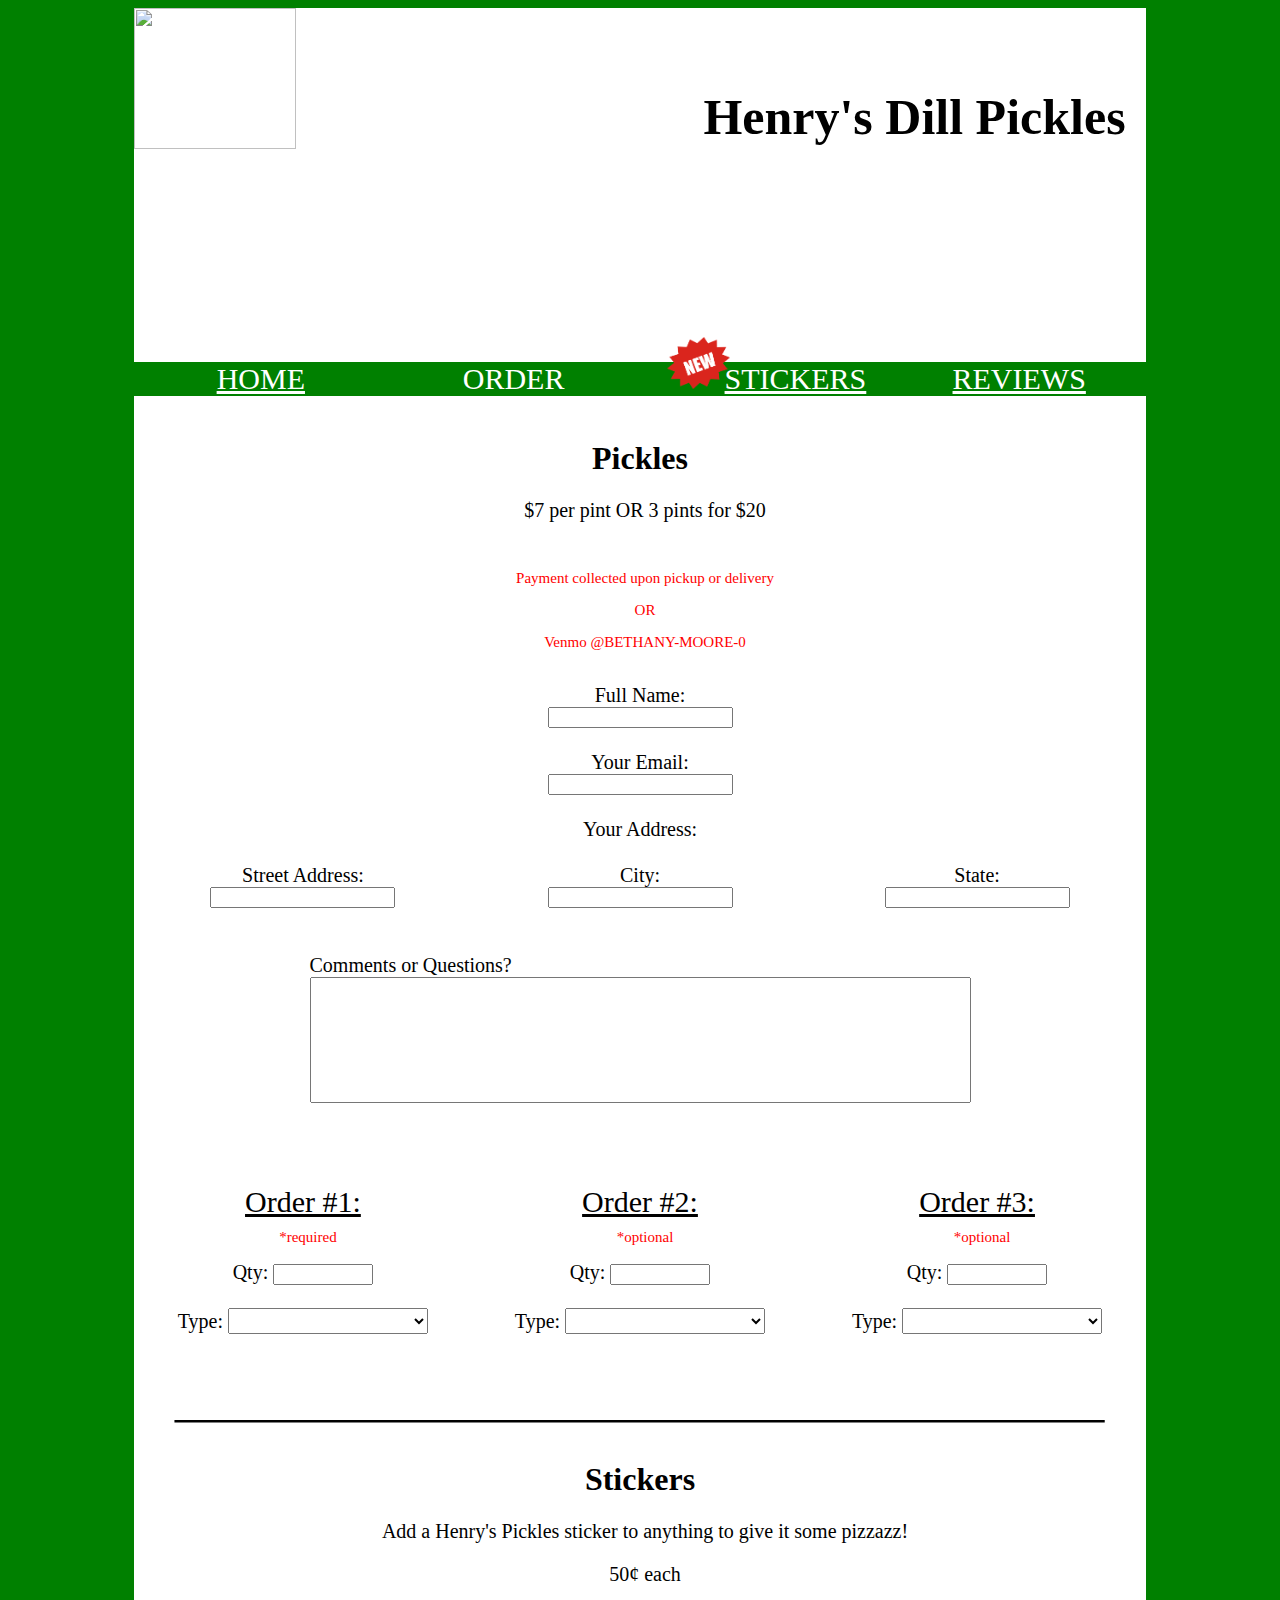
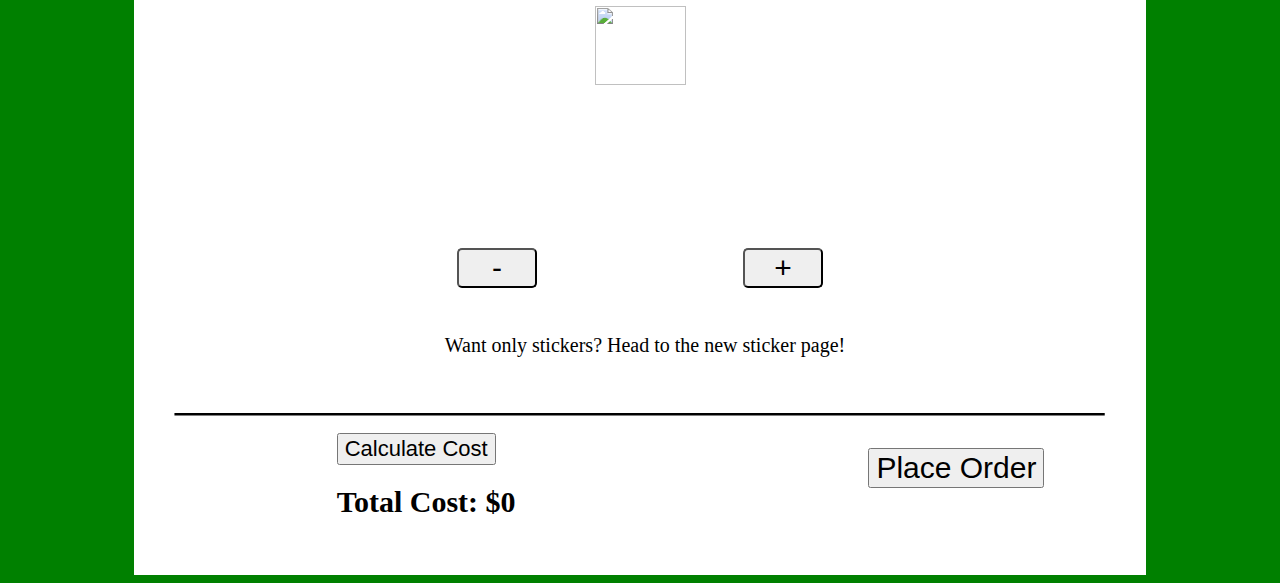
==== commit d1f9bef7: "Update order.html" ====
--- a/order.html
+++ b/order.html
@@ -97,14 +97,14 @@
 										<label for="amount1" class="amount1title">Order #1:</label>
 										<p class="optional">*required</p>
 										<label for="amount1">Qty: </label>
-										<input type="number" id="amount1" name="amount1" min="1"><br><br>
+										<input type="number" id="amount1" name="amount1" min="1" style="width: 100px;"><br><br>
 		
 										<label for="type1">Type: </label>
-										<select id="type1" name="type1">
+										<select id="type1" name="type1" style="width: 200px;">
 											<option value=""></option>
 											<option value="Original">Original</option>
 											<option value="Extra Garlic" disabled>Extra Garlic - Out of Stock</option>
-											<option value="Spicy">Spicy</option>
+											<option value="Spicy" disabled>Spicy - Out of Stock</option>
 										</select>
 										<!--<label for="size1">Size: </label>
 										<select id="size1" name="size1">
@@ -120,14 +120,14 @@
 										<label for="amount2" class="amount2title">Order #2:</label>
 										<p class="optional">*optional</p>
 										<label for="amount2">Qty: </label>
-										<input type="number" id="amount2" name="amount2" min="1"><br><br>
+										<input type="number" id="amount2" name="amount2" min="1" style="width: 100px;"><br><br>
 		
 										<label for="type2">Type: </label>
-										<select id="type2" name="type2">
+										<select id="type2" name="type2" style="width: 200px;">
 											<option value=""></option>
 											<option value="Original">Original</option>
 											<option value="Extra Garlic" disabled>Extra Garlic - Out of Stock</option>
-											<option value="Spicy">Spicy</option>
+											<option value="Spicy" disabled>Spicy - Out of Stock</option>
 										</select>
 										<!--<label for="size2">Size: </label>
 										<select id="size2" name="size2">
@@ -138,29 +138,29 @@
 								</div>
 							</li>
 							
-							<!--<li class="olist">
+							<li class="olist">
 								<div class="order3">
 									<div class="form3">
 										<label for="amount3" class="amount3title">Order #3:</label>
 										<p class="optional">*optional</p>
 										<label for="amount3">Qty: </label>
-										<input type="number" id="amount3" name="amount3" min="1"><br><br>
+										<input type="number" id="amount3" name="amount3" min="1" style="width: 100px;"><br><br>
 		
 										<label for="type3">Type: </label>
-										<select id="type3" name="type3">
+										<select id="type3" name="type3" style="width: 200px;">
 											<option value=""></option>
 											<option value="Original">Original</option>
 											<option value="Extra Garlic" disabled>Extra Garlic - Out of Stock</option>
-											<option value="Spicy">Spicy</option>
+											<option value="Spicy" disabled>Spicy - Out of Stock</option>
 										</select>
-										<label for="size3">Size: </label>
+										<!--<label for="size3">Size: </label>
 										<select id="size3" name="size3">
 											<option value="5">Pint</option>
 											<option value="10">Quart</option>
-										</select>
+										</select>-->
 									</div>
 								</div><br><br>
-							</li>-->
+							</li>
 						</ul>
 					</div><br>
 					<svg height="20" width="100%">
